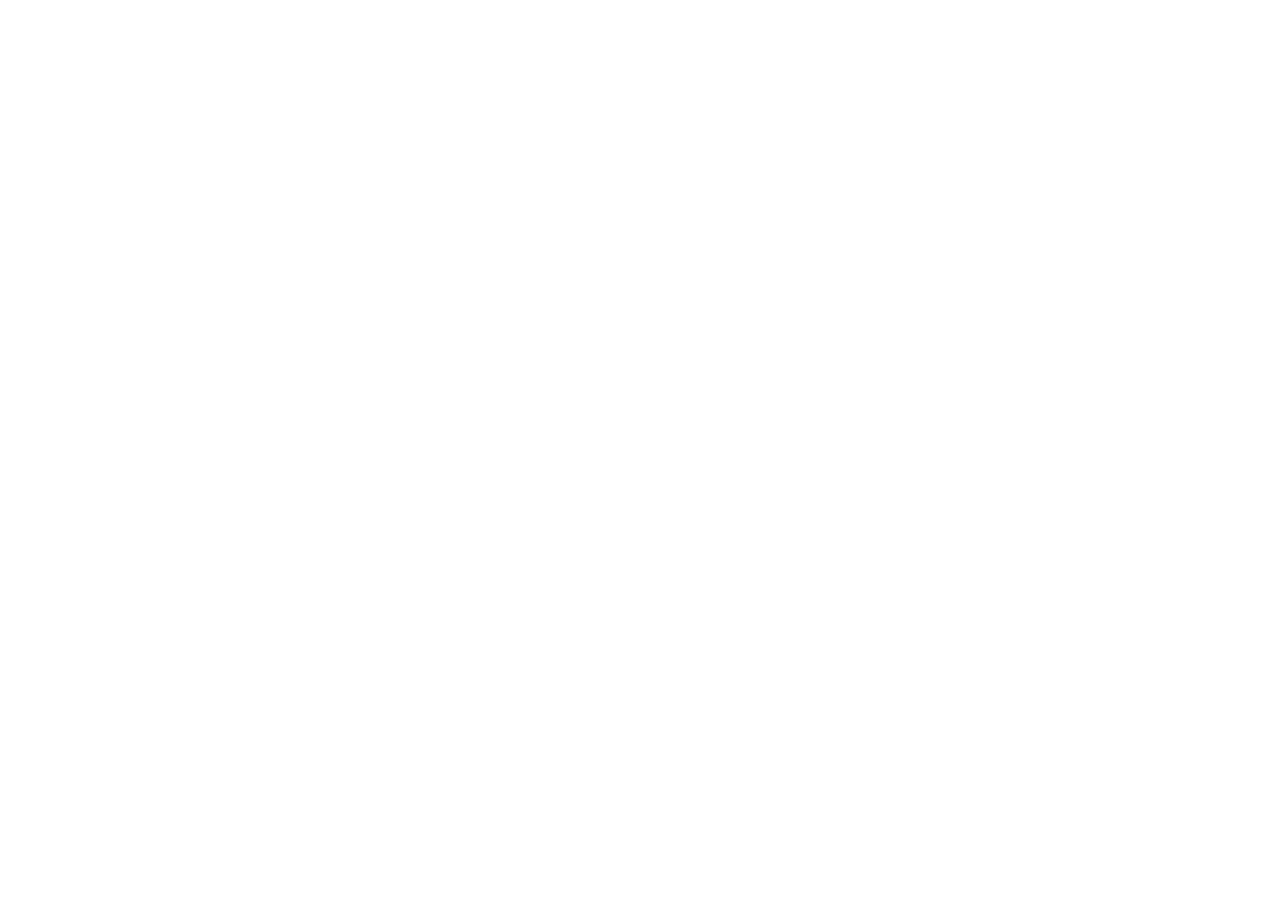
==== webglScripts/meuCarrinho.html @ 0c5b5836 "Adicionado scripts locais, config inicial dat.GUI" ====
﻿<!-- Licensed under a BSD license. See license.html for license -->
<!DOCTYPE html>
<html>
<head>
    <meta charset="utf-8">
    <meta name="viewport" content="width=device-width, initial-scale=1.0, user-scalable=yes">
    <title>Maxwell Burke Moreira</title>
    <link type="text/css" href="/styles/css.css" rel="stylesheet" />
</head>
<body>
    <canvas id="canvas"></canvas>
    <div id="uiContainer">
        <div id="ui">
            <div id="fieldOfView"></div>
            <div id="x"></div>
            <div id="y"></div>
            <div id="z"></div>
            <div id="angleX"></div>
            <div id="angleY"></div>
            <div id="angleZ"></div>
        </div>
    </div>
</body>
</html>
<!--
for most samples webgl-utils only provides shader compiling/linking and
canvas resizing because why clutter the examples with code that's the same in every sample.
See https://webgl2fundamentals.org/webgl/lessons/webgl-boilerplate.html
and https://webgl2fundamentals.org/webgl/lessons/webgl-resizing-the-canvas.html
for webgl-utils, m3, m4, and webgl-lessons-ui.
-->
<script src="https://greggman.github.io/webgl-lint/webgl-lint.js"></script><!--Script para checar erros WebGL-->
<script src="https://webgl2fundamentals.org/webgl/resources/twgl-full.min.js"></script>
<script src="../resources/webgl-utils.js"></script><!--Mantive essa para utilizar os scripts de ferramentas-->
<script src="../resources/webgl-lessons-ui.js"></script><!--Mantive essa para utilizar os scripts de ferramentas-->

<script>
    "use strict";

    var vertexShaderSource = `#version 300 es

// an attribute is an input (in) to a vertex shader.
// It will receive data from a buffer
in vec4 a_position;
in vec4 a_color;

// A matrix to transform the positions by
uniform mat4 u_matrix;

// a varying the color to the fragment shader
out vec4 v_color;

// all shaders have a main function
void main() {
  // Multiply the position by the matrix.
  gl_Position = u_matrix * a_position;

  // Pass the color to the fragment shader.
  v_color = a_color;
}
`;

    var fragmentShaderSource = `#version 300 es

precision highp float;

// the varied color passed from the vertex shader
in vec4 v_color;

// we need to declare an output for the fragment shader
out vec4 outColor;

void main() {
  outColor = v_color;
}
`;


    function main() {
        // Get A WebGL context
        /** @type {HTMLCanvasElement} */
        var canvas = document.querySelector("#canvas");
        var gl = canvas.getContext("webgl2");
        if (!gl) {
            return;
        }

        // Use our boilerplate utils to compile the shaders and link into a program
        var program = webglUtils.createProgramFromSources(gl,
            [vertexShaderSource, fragmentShaderSource]);

        // look up where the vertex data needs to go.
        var positionAttributeLocation = gl.getAttribLocation(program, "a_position");
        var colorAttributeLocation = gl.getAttribLocation(program, "a_color");

        // look up uniform locations
        var matrixLocation = gl.getUniformLocation(program, "u_matrix");

        // Create a buffer
        var positionBuffer = gl.createBuffer();

        // Create a vertex array object (attribute state)
        var vao = gl.createVertexArray();

        // and make it the one we're currently working with
        gl.bindVertexArray(vao);

        // Turn on the attribute
        gl.enableVertexAttribArray(positionAttributeLocation);

        // Bind it to ARRAY_BUFFER (think of it as ARRAY_BUFFER = positionBuffer)
        gl.bindBuffer(gl.ARRAY_BUFFER, positionBuffer);

        //Create the 3D Object Vertex Array (created by me)
        var object = [
            //Lateral1+25

            0, 25, 0,
            0, 75, 0,
            150, 25, 0,
            150, 25, 0,
            0, 75, 0,
            150, 75, 0,

            //Fundo
            0, 75, 0,
            0, 75, 50,
            150, 75, 0,
            150, 75, 0,
            0, 75, 50,
            150, 75, 50,

            //Lateral2
            0, 75, 50,
            0, 25, 50,
            150, 75, 50,
            150, 75, 50,
            0, 25, 50,
            150, 25, 50,

            //Topo
            0, 25, 50,
            0, 25, 0,
            150, 25, 50,
            0, 25, 0,
            150, 25, 0,
            150, 25, 50,

            //Traseira
            0, 25, 0,
            0, 25, 50,
            0, 75, 0,
            0, 75, 0,
            0, 25, 50,
            0, 75, 50,
            //Frente
            150, 75, 0,
            150, 75, 50,
            150, 25, 0,
            150, 75, 50,
            150, 25, 50,
            150, 25, 0,


            //TopoDoCarro
            //JanelaTraseiraLateral1
            0, 25, 0,
            25, 25, 0,
            25, 0, 0,

            //JanelaMeioLateral1
            25, 0, 0,
            75, 25, 0,
            75, 0, 0,
            25, 0, 0,
            25, 25, 0,
            75, 25, 0,

            //JanelaFrontalLateral1
            75, 25, 0,
            100, 25, 0,
            75, 0, 0,

            //VidroTraseiro
            0, 25, 0,
            25, 0, 0,
            0, 25, 50,
            25, 0, 50,
            0, 25, 50,
            25, 0, 0,


            //JanelaTraseiraLateral2
            0, 25, 50,
            25, 0, 50,
            25, 25, 50,

            //JanelaMeioLateral2
            25, 0, 50,
            75, 0, 50,
            75, 25, 50,
            25, 0, 50,
            75, 25, 50,
            25, 25, 50,

            //JanelaFrontalLateral2
            75, 25, 50,
            75, 0, 50,
            100, 25, 50,

            //VidroFrontal
            75, 0, 0,
            100, 25, 0,
            100, 25, 50,
            100, 25, 50,
            75, 0, 50,
            75, 0, 0,

            //Teto
            75, 0, 0,
            75, 0, 50,
            25, 0, 50,
            75, 0, 0,
            25, 0, 50,
            25, 0, 0,
        ];

        // Set Geometry.
        setGeometry(gl, object);

        //Criar um array externo para criar o objeto
        //na função setGeometry ao invesde passar os valores um a um, passar array do objeto
        //COLOCAR ISSO EM UMA FUNÇÃO ISOLADA , com um nome tipo setMiddlePoint
        console.log('Encontrando ponto medio:');
        var numVertex = 26*3;//o numero de vertices aqui é calculado na mão para o objeto em questão (o carro)
        var i = 0;
        var arraySum = [];
        arraySum[0] = 0;
        arraySum[1] = 0;
        arraySum[2] = 0;
        while (i < numVertex) {//object é o vertex array, cada 3 valores representam um vertex (x,y,z), num vertex é o número de vertices, por isso i*3 
            arraySum[0] = arraySum[0] + object[i*3 + 0];//soma dos x
            arraySum[1] = arraySum[1] + object[i*3 + 1];//soma dos y
            arraySum[2] = arraySum[2] + object[i*3 + 2];//soma dos z
            i++;
        }
        var middlePoint = [];
        middlePoint[0] = - Math.round(arraySum[0] / numVertex);
        middlePoint[1] = - Math.round(arraySum[1] / numVertex);
        middlePoint[2] = - Math.round(arraySum[2] / numVertex);
        console.log('Num Vertices:'+numVertex);
        console.log('Ponto medio: [x,y,z =' + middlePoint + ']');
        console.log('Middle Point!');

        // Tell the attribute how to get data out of positionBuffer (ARRAY_BUFFER)
        var size = 3;          // 3 components per iteration
        var type = gl.FLOAT;   // the data is 32bit floats
        var normalize = false; // don't normalize the data
        var stride = 0;        // 0 = move forward size * sizeof(type) each iteration to get the next position
        var offset = 0;        // start at the beginning of the buffer
        gl.vertexAttribPointer(
            positionAttributeLocation, size, type, normalize, stride, offset);

        // create the color buffer, make it the current ARRAY_BUFFER
        // and copy in the color values
        var colorBuffer = gl.createBuffer();
        gl.bindBuffer(gl.ARRAY_BUFFER, colorBuffer);
        setColors(gl);

        // Turn on the attribute
        gl.enableVertexAttribArray(colorAttributeLocation);

        // Tell the attribute how to get data out of colorBuffer (ARRAY_BUFFER)
        var size = 3;          // 3 components per iteration
        var type = gl.UNSIGNED_BYTE;   // the data is 8bit unsigned bytes
        var normalize = true;  // convert from 0-255 to 0.0-1.0
        var stride = 0;        // 0 = move forward size * sizeof(type) each iteration to get the next color
        var offset = 0;        // start at the beginning of the buffer
        gl.vertexAttribPointer(
            colorAttributeLocation, size, type, normalize, stride, offset);


        function radToDeg(r) {
            return r * 180 / Math.PI;
        }

        function degToRad(d) {
            return d * Math.PI / 180;
        }

        // First let's make some variables
        // to hold the translation,
        var translation = [0, 0, -360];//Esse primeiro valor de Z coloca o objeto inicialmente dentro do Frustruum 
        var rotation = [degToRad(200), degToRad(46), degToRad(0)];//inicia com uma rotação qualquer
        var scale = [1, 1, 1];//escala padrão 1/1/1
        var fieldOfViewRadians = degToRad(60);//seta um campo de visão inicial

        drawScene();

        // Setup a ui. Toda vez que é interagido com um objeto da UI, é alterado o valor do campo interagido
        //              então chamada a função que aplica o valor na matriz, e dentro dessa função é chamada
        //              a função de desenho novamente (drawScene), com os novos valores da matriz
        webglLessonsUI.setupSlider("#fieldOfView", { value: radToDeg(fieldOfViewRadians), slide: updateFieldOfView, min: 1, max: 179 });
        webglLessonsUI.setupSlider("#x", { value: translation[0], slide: updatePosition(0), min: -200, max: 200 });
        webglLessonsUI.setupSlider("#y", { value: translation[1], slide: updatePosition(1), min: -200, max: 200 });
        webglLessonsUI.setupSlider("#z", { value: translation[2], slide: updatePosition(2), min: -1000, max: 0 });
        webglLessonsUI.setupSlider("#angleX", { value: radToDeg(rotation[0]), slide: updateRotation(0), max: 360 });
        webglLessonsUI.setupSlider("#angleY", { value: radToDeg(rotation[1]), slide: updateRotation(1), max: 360 });
        webglLessonsUI.setupSlider("#angleZ", { value: radToDeg(rotation[2]), slide: updateRotation(2), max: 360 });
        webglLessonsUI.setupSlider("#scaleX", { value: scale[0], slide: updateScale(0), min: -5, max: 5, step: 0.01, precision: 2 });
        webglLessonsUI.setupSlider("#scaleY", { value: scale[1], slide: updateScale(1), min: -5, max: 5, step: 0.01, precision: 2 });
        webglLessonsUI.setupSlider("#scaleZ", { value: scale[2], slide: updateScale(2), min: -5, max: 5, step: 0.01, precision: 2 });


        function updateFieldOfView(event, ui) {
            fieldOfViewRadians = degToRad(ui.value);
            drawScene();
        }

        function updatePosition(index) {
            return function (event, ui) {
                translation[index] = ui.value;
                drawScene();
            };
        }

        function updateRotation(index) {
            return function (event, ui) {
                var angleInDegrees = ui.value;
                var angleInRadians = degToRad(angleInDegrees);
                rotation[index] = angleInRadians;
                drawScene();
            };
        }

        function updateScale(index) {
            return function (event, ui) {
                scale[index] = ui.value;
                drawScene();
            };
        }

        // Draw the scene.
        function drawScene() {
            
            twgl.resizeCanvasToDisplaySize(gl.canvas);

            // Tell WebGL how to convert from clip space to pixels
            gl.viewport(0, 0, gl.canvas.width, gl.canvas.height);

            // Clear the canvas
            gl.clearColor(0, 0, 0, 0);
            gl.clear(gl.COLOR_BUFFER_BIT | gl.DEPTH_BUFFER_BIT);

            // turn on depth testing
            gl.enable(gl.DEPTH_TEST);

            // tell webgl to cull faces
            gl.enable(gl.CULL_FACE);

            // Tell it to use our program (pair of shaders)
            gl.useProgram(program);

            // Bind the attribute/buffer set we want.
            gl.bindVertexArray(vao);

            var numFs = 5;//Essa variavel vai ser usada para dizer quantos F's ( no meu codigo são os carrinhos)
                            //serão desenhados na tela, ainda nçao implementei essa parte
            var radius = 200;
            // Compute the matrix
            var moveOriginMatrix = m4.translation(middlePoint[0],middlePoint[1],middlePoint[2]);//move a origem para o ponto medio
            var aspect = gl.canvas.clientWidth / gl.canvas.clientHeight;
            var zNear = 1;
            var zFar = 2000;
            var matrix = m4.perspective(fieldOfViewRadians, aspect, zNear, zFar);
            matrix = m4.translate(matrix, translation[0], translation[1], translation[2]);
            matrix = m4.xRotate(matrix, rotation[0]);
            matrix = m4.yRotate(matrix, rotation[1]);
            matrix = m4.zRotate(matrix, rotation[2]);
            matrix = m4.scale(matrix, scale[0], scale[1], scale[2]);
            matrix = m4.multiply(matrix, moveOriginMatrix);//Essa moveOriginMatrix é usada para que as alterações sejam feitas
                                                            // usando o ponto médio do objeto
            

            // Set the matrix.
            gl.uniformMatrix4fv(matrixLocation, false, matrix);

            // Draw the geometry.
            var primitiveType = gl.TRIANGLES;
            var offset = 0;
            var count = 26 * 3; //numero de vertices, como sao 26 triangulos no carrinho, então 26*3
            gl.drawArrays(primitiveType, offset, count);
        }
    }

    // Fill the current ARRAY_BUFFER buffer
    // with the values that define a letter 'F'.
    function setGeometry(gl,object) {
        gl.bufferData(
            gl.ARRAY_BUFFER,
            new Float32Array(object),
            gl.STATIC_DRAW);
    }

    // Fill the current ARRAY_BUFFER buffer with colors for the 'F'.
    function setColors(gl) {
        gl.bufferData(
            gl.ARRAY_BUFFER,
            new Uint8Array([
                //lateral1
                150, 0, 0,
                150, 0, 0,
                150, 0, 0,
                150, 0, 0,
                150, 0, 0,
                150, 0, 0,

                //fundo
                0, 125, 0,
                0, 125, 0,
                0, 125, 0,
                0, 125, 0,
                0, 125, 0,
                0, 125, 0,

                //Lateral2
                150, 0, 0,
                150, 0, 0,
                150, 0, 0,
                150, 0, 0,
                150, 0, 0,
                150, 0, 0,

                //Topo
                0, 0, 150,
                0, 0, 150,
                0, 0, 150,
                0, 0, 150,
                0, 0, 150,
                0, 0, 150,

                //Traseira
                125, 0, 125,
                125, 0, 125,
                125, 0, 125,
                125, 0, 125,
                125, 0, 125,
                125, 0, 125,

                //Frente
                100, 100, 0,
                100, 100, 0,
                100, 100, 0,
                100, 100, 0,
                100, 100, 0,
                100, 100, 0,

                //JanelaTraseiraLateral1
                255, 69, 0,
                255, 69, 0,
                255, 69, 0,

                //JanelaMeioLateral1
                255, 69, 0,
                255, 69, 0,
                255, 69, 0,
                255, 69, 0,
                255, 69, 0,
                255, 69, 0,

                //JanelaFrontalLateral1
                255, 69, 0,
                255, 69, 0,
                255, 69, 0,

                //VidroTraseiro
                0, 125, 0,
                0, 125, 0,
                0, 125, 0,
                0, 125, 0,
                0, 125, 0,
                0, 125, 0,

                //JanelaTraseiraLateral2
                255, 69, 0,
                255, 69, 0,
                255, 69, 0,

                //JanelaMeioLateral2
                255, 69, 0,
                255, 69, 0,
                255, 69, 0,
                255, 69, 0,
                255, 69, 0,
                255, 69, 0,

                //JanelaFrontalLateral2
                255, 69, 0,
                255, 69, 0,
                255, 69, 0,

                //VidroFrontal
                0, 125, 0,
                0, 125, 0,
                0, 125, 0,
                0, 125, 0,
                0, 125, 0,
                0, 125, 0,

                //Teto
                0, 0, 150,
                0, 0, 150,
                0, 0, 150,
                0, 0, 150,
                0, 0, 150,
                0, 0, 150,
            ]),
            gl.STATIC_DRAW);
    }



    var m4 = {

        perspective: function (fieldOfViewInRadians, aspect, near, far) {
            var f = Math.tan(Math.PI * 0.5 - 0.5 * fieldOfViewInRadians);
            var rangeInv = 1.0 / (near - far);

            return [
                f / aspect, 0, 0, 0,
                0, f, 0, 0,
                0, 0, (near + far) * rangeInv, -1,
                0, 0, near * far * rangeInv * 2, 0,
            ];
        },

        projection: function (width, height, depth) {
            // Note: This matrix flips the Y axis so 0 is at the top.
            return [
                2 / width, 0, 0, 0,
                0, -2 / height, 0, 0,
                0, 0, 2 / depth, 0,
                -1, 1, 0, 1,
            ];
        },

        multiply: function (a, b) {
            var a00 = a[0 * 4 + 0];
            var a01 = a[0 * 4 + 1];
            var a02 = a[0 * 4 + 2];
            var a03 = a[0 * 4 + 3];
            var a10 = a[1 * 4 + 0];
            var a11 = a[1 * 4 + 1];
            var a12 = a[1 * 4 + 2];
            var a13 = a[1 * 4 + 3];
            var a20 = a[2 * 4 + 0];
            var a21 = a[2 * 4 + 1];
            var a22 = a[2 * 4 + 2];
            var a23 = a[2 * 4 + 3];
            var a30 = a[3 * 4 + 0];
            var a31 = a[3 * 4 + 1];
            var a32 = a[3 * 4 + 2];
            var a33 = a[3 * 4 + 3];
            var b00 = b[0 * 4 + 0];
            var b01 = b[0 * 4 + 1];
            var b02 = b[0 * 4 + 2];
            var b03 = b[0 * 4 + 3];
            var b10 = b[1 * 4 + 0];
            var b11 = b[1 * 4 + 1];
            var b12 = b[1 * 4 + 2];
            var b13 = b[1 * 4 + 3];
            var b20 = b[2 * 4 + 0];
            var b21 = b[2 * 4 + 1];
            var b22 = b[2 * 4 + 2];
            var b23 = b[2 * 4 + 3];
            var b30 = b[3 * 4 + 0];
            var b31 = b[3 * 4 + 1];
            var b32 = b[3 * 4 + 2];
            var b33 = b[3 * 4 + 3];
            return [
                b00 * a00 + b01 * a10 + b02 * a20 + b03 * a30,
                b00 * a01 + b01 * a11 + b02 * a21 + b03 * a31,
                b00 * a02 + b01 * a12 + b02 * a22 + b03 * a32,
                b00 * a03 + b01 * a13 + b02 * a23 + b03 * a33,
                b10 * a00 + b11 * a10 + b12 * a20 + b13 * a30,
                b10 * a01 + b11 * a11 + b12 * a21 + b13 * a31,
                b10 * a02 + b11 * a12 + b12 * a22 + b13 * a32,
                b10 * a03 + b11 * a13 + b12 * a23 + b13 * a33,
                b20 * a00 + b21 * a10 + b22 * a20 + b23 * a30,
                b20 * a01 + b21 * a11 + b22 * a21 + b23 * a31,
                b20 * a02 + b21 * a12 + b22 * a22 + b23 * a32,
                b20 * a03 + b21 * a13 + b22 * a23 + b23 * a33,
                b30 * a00 + b31 * a10 + b32 * a20 + b33 * a30,
                b30 * a01 + b31 * a11 + b32 * a21 + b33 * a31,
                b30 * a02 + b31 * a12 + b32 * a22 + b33 * a32,
                b30 * a03 + b31 * a13 + b32 * a23 + b33 * a33,
            ];
        },

        translation: function (tx, ty, tz) {
            return [
                1, 0, 0, 0,
                0, 1, 0, 0,
                0, 0, 1, 0,
                tx, ty, tz, 1,
            ];
        },

        xRotation: function (angleInRadians) {
            var c = Math.cos(angleInRadians);
            var s = Math.sin(angleInRadians);

            return [
                1, 0, 0, 0,
                0, c, s, 0,
                0, -s, c, 0,
                0, 0, 0, 1,
            ];
        },

        yRotation: function (angleInRadians) {
            var c = Math.cos(angleInRadians);
            var s = Math.sin(angleInRadians);

            return [
                c, 0, -s, 0,
                0, 1, 0, 0,
                s, 0, c, 0,
                0, 0, 0, 1,
            ];
        },

        zRotation: function (angleInRadians) {
            var c = Math.cos(angleInRadians);
            var s = Math.sin(angleInRadians);

            return [
                c, s, 0, 0,
                -s, c, 0, 0,
                0, 0, 1, 0,
                0, 0, 0, 1,
            ];
        },

        scaling: function (sx, sy, sz) {
            return [
                sx, 0, 0, 0,
                0, sy, 0, 0,
                0, 0, sz, 0,
                0, 0, 0, 1,
            ];
        },

        translate: function (m, tx, ty, tz) {
            return m4.multiply(m, m4.translation(tx, ty, tz));
        },

        xRotate: function (m, angleInRadians) {
            return m4.multiply(m, m4.xRotation(angleInRadians));
        },

        yRotate: function (m, angleInRadians) {
            return m4.multiply(m, m4.yRotation(angleInRadians));
        },

        zRotate: function (m, angleInRadians) {
            return m4.multiply(m, m4.zRotation(angleInRadians));
        },

        scale: function (m, sx, sy, sz) {
            return m4.multiply(m, m4.scaling(sx, sy, sz));
        },

    };

    main();

</script>
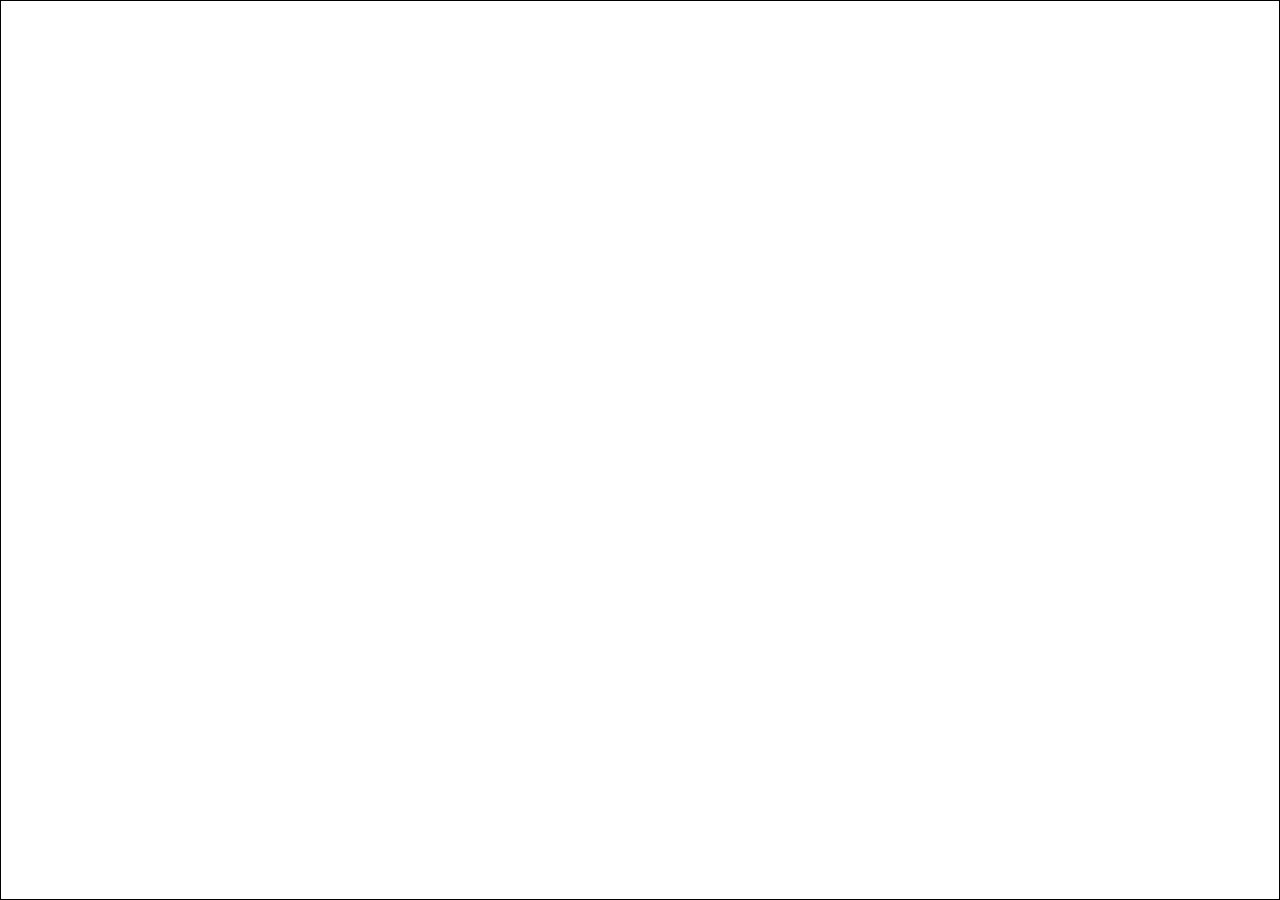
==== commit 31798184: "Adicionado leitura de objeto em JSON" ====
--- a/webglScripts/meuCarrinho.html
+++ b/webglScripts/meuCarrinho.html
@@ -258,6 +258,8 @@
         var normalize = false; // don't normalize the data
         var stride = 0;        // 0 = move forward size * sizeof(type) each iteration to get the next position
         var offset = 0;        // start at the beginning of the buffer
+
+        
         gl.vertexAttribPointer(
             positionAttributeLocation, size, type, normalize, stride, offset);
 
--- a/styles/css.css
+++ b/styles/css.css
@@ -0,0 +1,11 @@
+@import "/styles/webgl-tutorials.css";
+
+body {
+    margin: 0;
+}
+
+canvas {
+    width: 100vw;
+    height: 100vh;
+    display: block;
+}
